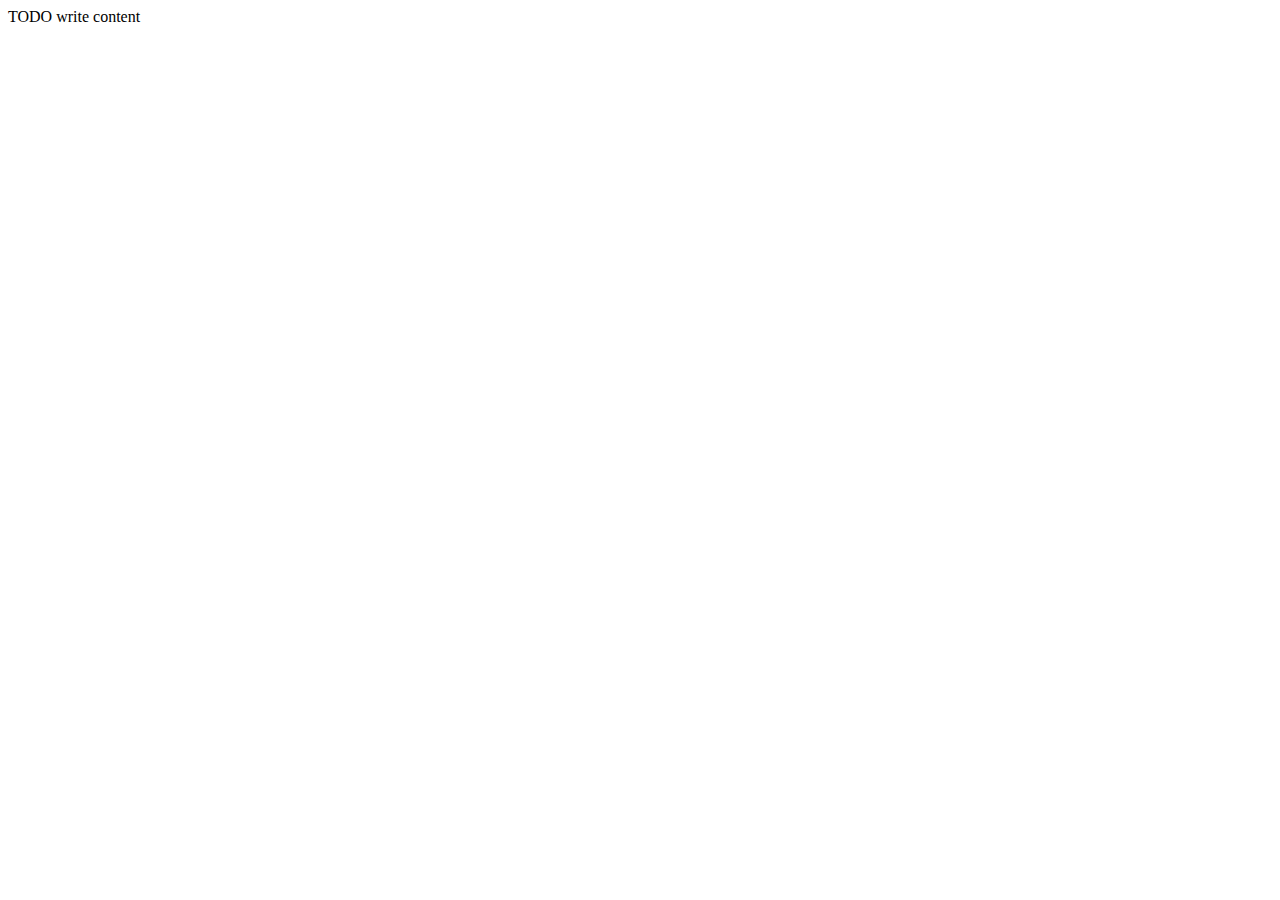
==== HTML5Application/public_html/index.html @ b5dffb5b "" ====
<!DOCTYPE html>
<!--
To change this license header, choose License Headers in Project Properties.
To change this template file, choose Tools | Templates
and open the template in the editor.
-->
<html>
    <head>
        <title>TODO supply a title</title>
        <meta charset="UTF-8">
        <meta name="viewport" content="width=device-width, initial-scale=1.0">
    </head>
    <body>
        <div>TODO write content</div>
    </body>
</html>
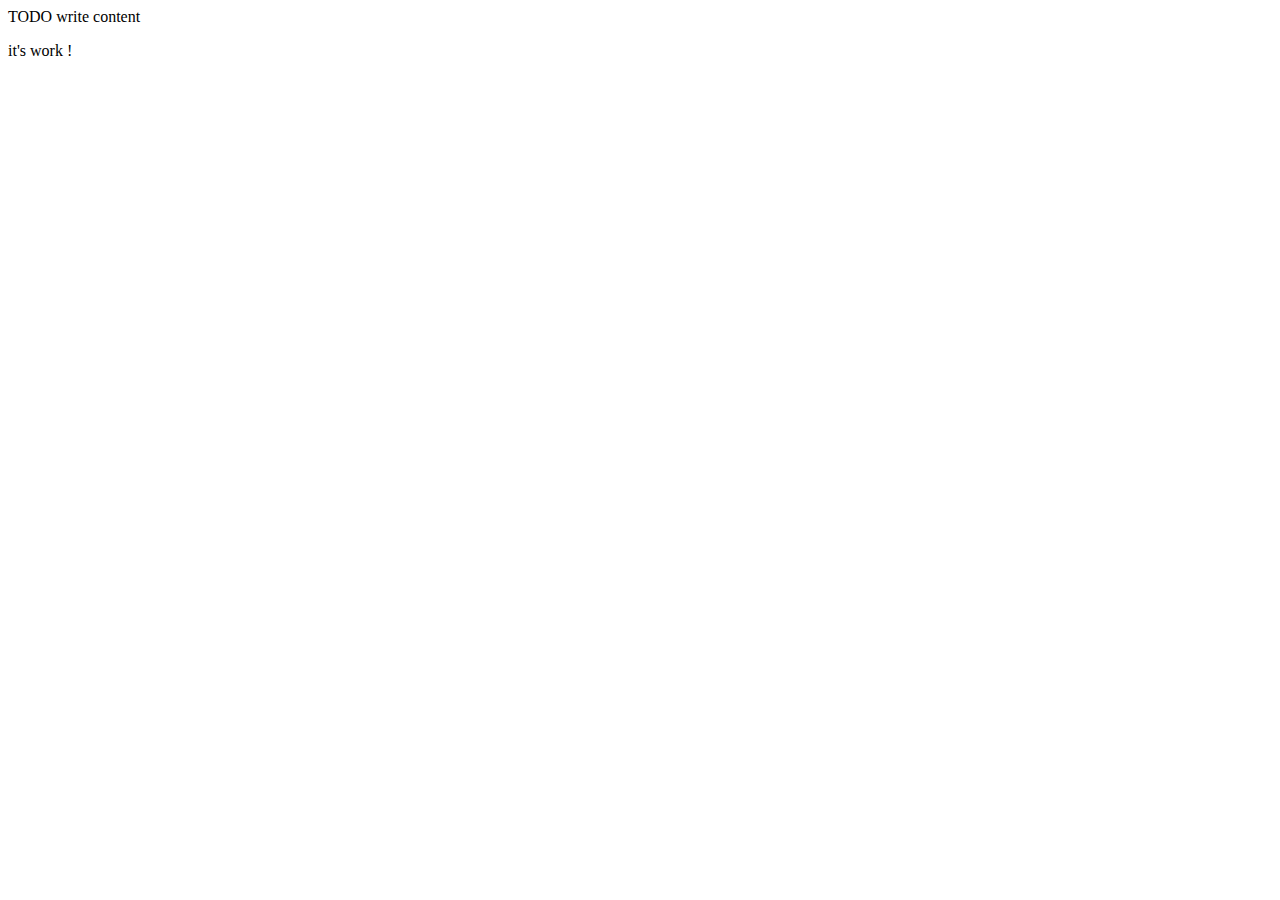
==== commit 3f099b9a: "" ====
--- a/HTML5Application/public_html/index.html
+++ b/HTML5Application/public_html/index.html
@@ -12,5 +12,6 @@
     </head>
     <body>
         <div>TODO write content</div>
+        <p>it's work !</p>
     </body>
 </html>
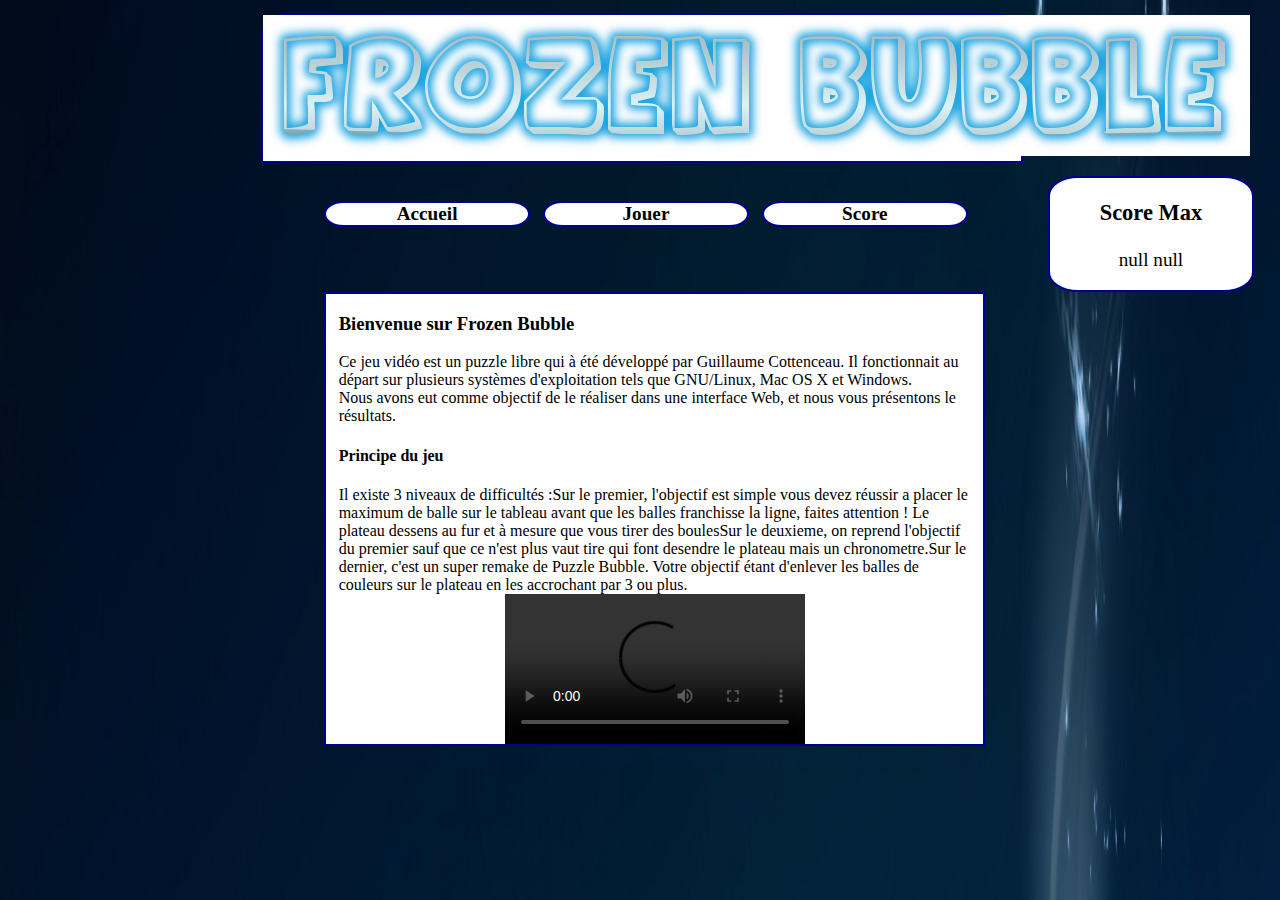
==== commit 1ca86e6c: "" ====
--- a/HTML5Application/public_html/index.html
+++ b/HTML5Application/public_html/index.html
@@ -1,17 +1,86 @@
 <!DOCTYPE html>
-<!--
-To change this license header, choose License Headers in Project Properties.
-To change this template file, choose Tools | Templates
-and open the template in the editor.
--->
+
 <html>
     <head>
-        <title>TODO supply a title</title>
+        <title>Accueil</title>
         <meta charset="UTF-8">
         <meta name="viewport" content="width=device-width, initial-scale=1.0">
+        <link rel="stylesheet" media="all" type="text/css" href="style.css" />
     </head>
     <body>
-        <div>TODO write content</div>
-        <p>it's work !</p>
+        
+        <h1>   <img src='logo frozen.png'>   </h1>
+        <h2 class=button id='idaccueil' onclick="accueil()">Accueil</h2><h2 class=button id='idnew' onclick="buble()">Jouer</h2><h2 class=button id='idscore' onclick="score()">Score</h2>
+        <div id='scoremax'>    
+            
+        </div>
+        <div id='jeu'>
+            
+        </div>
     </body>
 </html>
+
+<script>
+    var ok=false;
+                codeHTM='';
+               codeHTM+='<h3 >Score Max</h3>';
+               codeHTM+='<p>'+localStorage.key(0)+' '+localStorage.getItem(localStorage.key(0))+'</p>';
+                document.getElementById('scoremax').innerHTML = codeHTM;
+                codeHTML='';
+                  codeHTML+='<h3>Bienvenue sur Frozen Bubble</h3>Ce jeu vidéo est un puzzle libre qui à été développé par Guillaume Cottenceau. Il fonctionnait au départ sur plusieurs systèmes d\'exploitation tels que GNU/Linux, Mac OS X et Windows.</br> Nous avons eut comme objectif de le réaliser dans une interface Web, et nous vous présentons le résultats. ';
+                  codeHTML+='<h4>Principe du jeu</h4>';
+                  codeHTML+='Il existe 3 niveaux de difficultés :';
+                  codeHTML+='Sur le premier, l\'objectif est simple vous devez réussir a placer le maximum de balle sur le tableau avant que les balles franchisse la ligne, faites attention ! Le plateau dessens au fur et à mesure que vous tirer des boules';
+                  codeHTML+='Sur le deuxieme, on reprend l\'objectif du premier sauf que ce n\'est plus vaut tire qui font desendre le plateau mais un chronometre.';
+                  codeHTML+='Sur le dernier, c\'est un super remake de Puzzle Bubble. Votre objectif étant d\'enlever les balles de couleurs sur le plateau en les accrochant par 3 ou plus.'
+                  codeHTML+='<video controls><source src="video.mp4" type="video/mp4"><source src="foo.mp4">Votre navigateur ne gère pas l\'élément <code>video</code></video>';
+                  
+                 document.getElementById('jeu').innerHTML = codeHTML;
+                
+    function buble(){
+        codeHTML='';
+        codeHTML+='<audio src="frozen-mainzik-1p.ogg" autoplay loop>Votre navigateur ne supporte pas l\'élément <code>audio</code></audio>';
+        codeHTML+='<canvas id=frozen width=640 height=700>';
+        codeHTML+='</canvas>';
+        document.getElementById('jeu').innerHTML = codeHTML;
+	var monCanvas= document.getElementById('frozen');
+	if(monCanvas.getContext){
+            var ctx =monCanvas.getContext('2d');
+            ctx.fillStyle="black";
+            //ctx.save;
+            ctx.fillRect(0,600,640,700);
+		var inter2=setInterval(function(){ctx.fillRect(0,0,100,16);ctx.rotate(360/16*Math.PI/180)},40);
+		var inter=setInterval(function(){ctx.translate(640/9,480/9)},40*16);
+		}
+            
+        }
+        
+           function score(){
+               codeHTML='';
+               codeHTML+='<table id="tableau">';
+               codeHTML+='<tr><th>Rang</th><th> Nom du joueur</th> <th> Score </th></tr>';
+               var tab;
+                for (var i=1;i<11;i++){
+                    codeHTML+='<tr><td>'+i+'</td><td>'+localStorage.key(i)+'</td><td>'+localStorage.getItem(localStorage.key(i))+'</td></tr>';
+                   }
+                codeHTML+='</table>';
+                document.getElementById('jeu').innerHTML = codeHTML;
+              }
+              
+              function accueil(){
+                  codeHTML='';
+                  codeHTML+='<h3>Bienvenue sur Frozen Bubble</h3>Ce jeu vidéo est un puzzle libre qui à été développé par Guillaume Cottenceau. Il fonctionnait au départ sur plusieurs systèmes d\'exploitation tels que GNU/Linux, Mac OS X et Windows.</br> Nous avons eut comme objectif de le réaliser dans une interface Web, et nous vous présentons le résultats. ';
+                  codeHTML+='<h4>Principe du jeu</h4>';
+                  codeHTML+='Il existe 3 niveaux de difficultés :';
+                  codeHTML+='Sur le premier, l\'objectif est simple vous devez réussir a placer le maximum de balle sur le tableau avant que les balles franchisse la ligne, faites attention ! Le plateau dessens au fur et à mesure que vous tirer des boules';
+                  codeHTML+='Sur le deuxieme, on reprend l\'objectif du premier sauf que ce n\'est plus vaut tire qui font desendre le plateau mais un chronometre.';
+                  codeHTML+='Sur le dernier, c\'est un super remake de Puzzle Bubble. Votre objectif étant d\'enlever les balles de couleurs sur le plateau en les accrochant par 3 ou plus.'
+                  codeHTML+='<video controls><source src="video.mp4" type="video/mp4"><source src="foo.mp4">Votre navigateur ne gère pas l\'élément <code>video</code></video>';
+                  
+                 document.getElementById('jeu').innerHTML = codeHTML;
+              }
+              
+              
+                
+     </script>
+    --- a/HTML5Application/public_html/style.css
+++ b/HTML5Application/public_html/style.css
@@ -0,0 +1,100 @@
+/*
+To change this license header, choose License Headers in Project Properties.
+To change this template file, choose Tools | Templates
+and open the template in the editor.
+*/
+/* 
+    Created on : 8 déc. 2014, 12:22:04
+    Author     : Mahon--Puget
+*/
+
+body{
+    background-image:url(fond_ecran.jpg);
+    	background-repeat:no-repeat;
+	//background-position:center center;
+	background-size: 100% 1200%;
+}
+
+h1{
+    font-size: larger;
+    text-align: center;
+    border-top-left-radius: 30px 20px;
+    border-top-right-radius: 30px 20px;
+    border-bottom-right-radius:0px 0px;
+    border-bottom-left-radius: 0px 0px;
+    background: #FFFFFF;
+    border:solid;
+    border-width:2px;
+    border-color:#000099;
+    font-family:Comic Sans, Comic Sans MS, cursive;
+    width: 60%;
+    margin-left:20%;
+    
+}
+
+#jeu{
+    
+/*    border-top-left-radius: 30px 20px;
+    border-top-right-radius: 30px 20px;
+    border-bottom-right-radius:30px 20px;
+    border-bottom-left-radius: 30px 20px;*/
+    background: #FFFFFF;
+    border:solid;
+    border-width:2px;
+    border-color:#000099;
+    font-family:Comic Sans, Comic Sans MS, cursive;
+    width: 50%;
+    height: 75%;
+    margin-left:25%; 
+    padding-left: 1%;
+    padding-right: 1%;    
+}
+
+.button{
+    font-size: larger;
+    text-align: center;
+    border-top-left-radius: 30px 20px;
+    border-top-right-radius: 30px 20px;
+    border-bottom-right-radius:30px 20px;
+    border-bottom-left-radius: 30px 20px;
+    background: #FFFFFF;
+    border:solid;
+    border-width:2px;
+    border-color:#000099;
+    font-family:Comic Sans, Comic Sans MS, cursive;
+    width: 16%;
+    display: inline-table;
+   
+}
+
+#idnew{
+     margin-left:1%;
+}
+#idscore{
+    margin-left:1%;
+}
+#idaccueil{
+    margin-left:25%;
+}
+#scoremax{
+    font-size: larger;
+    text-align: center;
+    border-top-left-radius: 30px 20px;
+    border-top-right-radius: 30px 20px;
+    border-bottom-right-radius:30px 20px;
+    border-bottom-left-radius: 30px 20px;
+    background: #FFFFFF;
+    border:solid;
+    border-width:2px;
+    border-color:#000099;
+    font-family:Comic Sans, Comic Sans MS, cursive;
+    width: 16%;
+    margin-left:6%;
+    display: inline-table;
+}
+
+video{
+    margin-left: auto;
+    margin-right: auto;
+    display: block
+}
